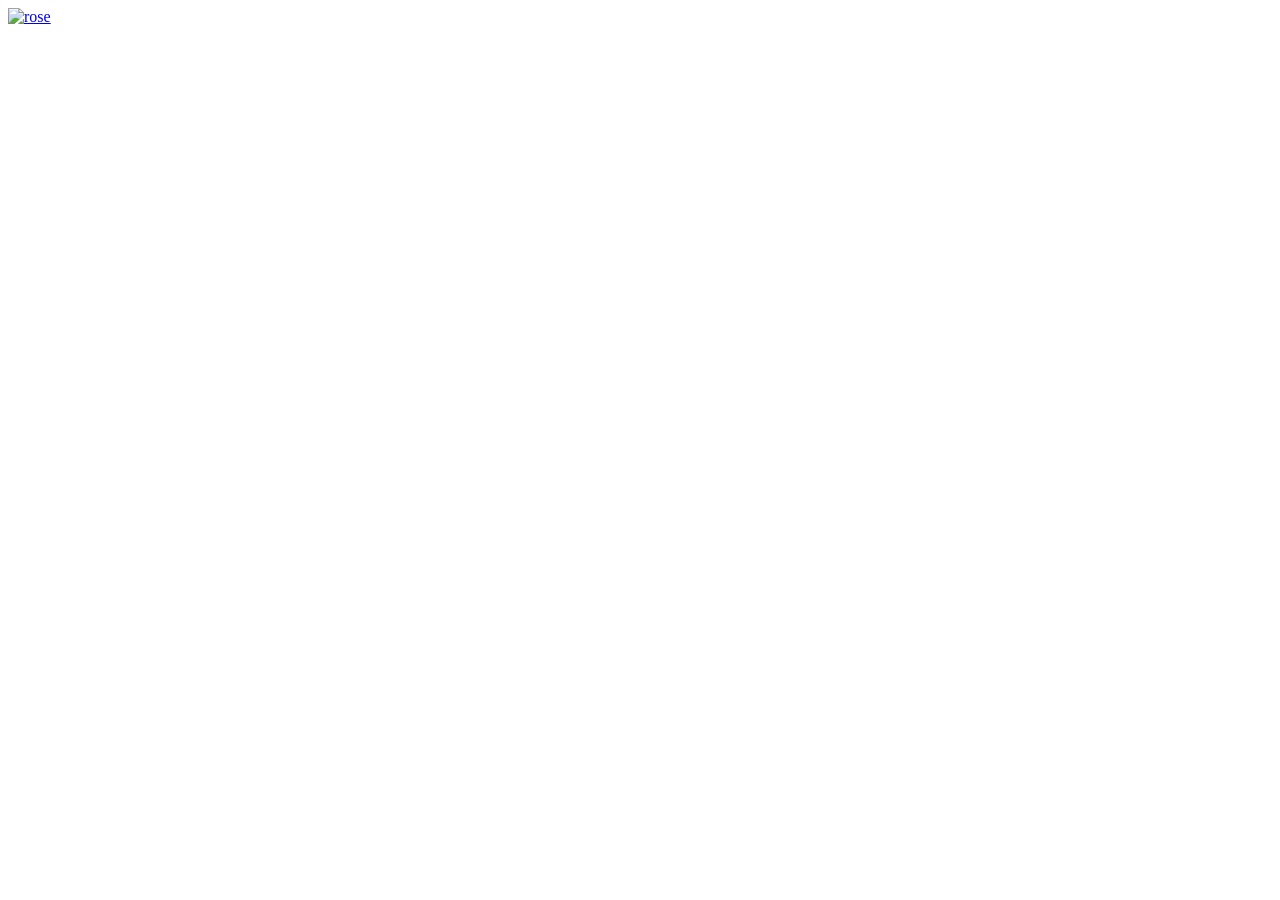
==== New folder/index.html @ 06880c94 "Add files via upload" ====
<!DOCTYPE html>
<html lang="en">
<head>
    <meta charset="UTF-8">
    <meta name="viewport" content="width=device-width, initial-scale=1.0">
    <title>คุณ</title>
</head>
<body>

   <a href="https://www.instagram.com/maiixr__xiz/" target="_blank" >
    <img src=" https://scontent.cdninstagram.com/v/t51.2885-19/491099744_1391179448730990_361056830102893779_n.jpg?stp=dst-jpg_s150x150_tt6&amp;_nc_cat=109&amp;ccb=1-7&amp;_nc_sid=f7ccc5&amp;_nc_ohc=i7V118Kxoo8Q7kNvwHTxwdo&amp;_nc_oc=AdnYEF8PCHsJZ8D0hS_bOgED4gCnnzOqe4HJXXs0BYheN53fpyudT5XR4jK__Vi_jOcELQFiOT0HEN_nX3OB59uP&amp;_nc_ad=z-m&amp;_nc_cid=0&amp;_nc_zt=24&amp;_nc_ht=scontent.cdninstagram.com&amp;oh=00_AfHpWy-P3fVHsI65xHQrFwL9KiR-DsKtzG-xpFaUhNAE2Q&amp;oe=6817E17F" alt="rose">
   </a>
   
</body>
</html>
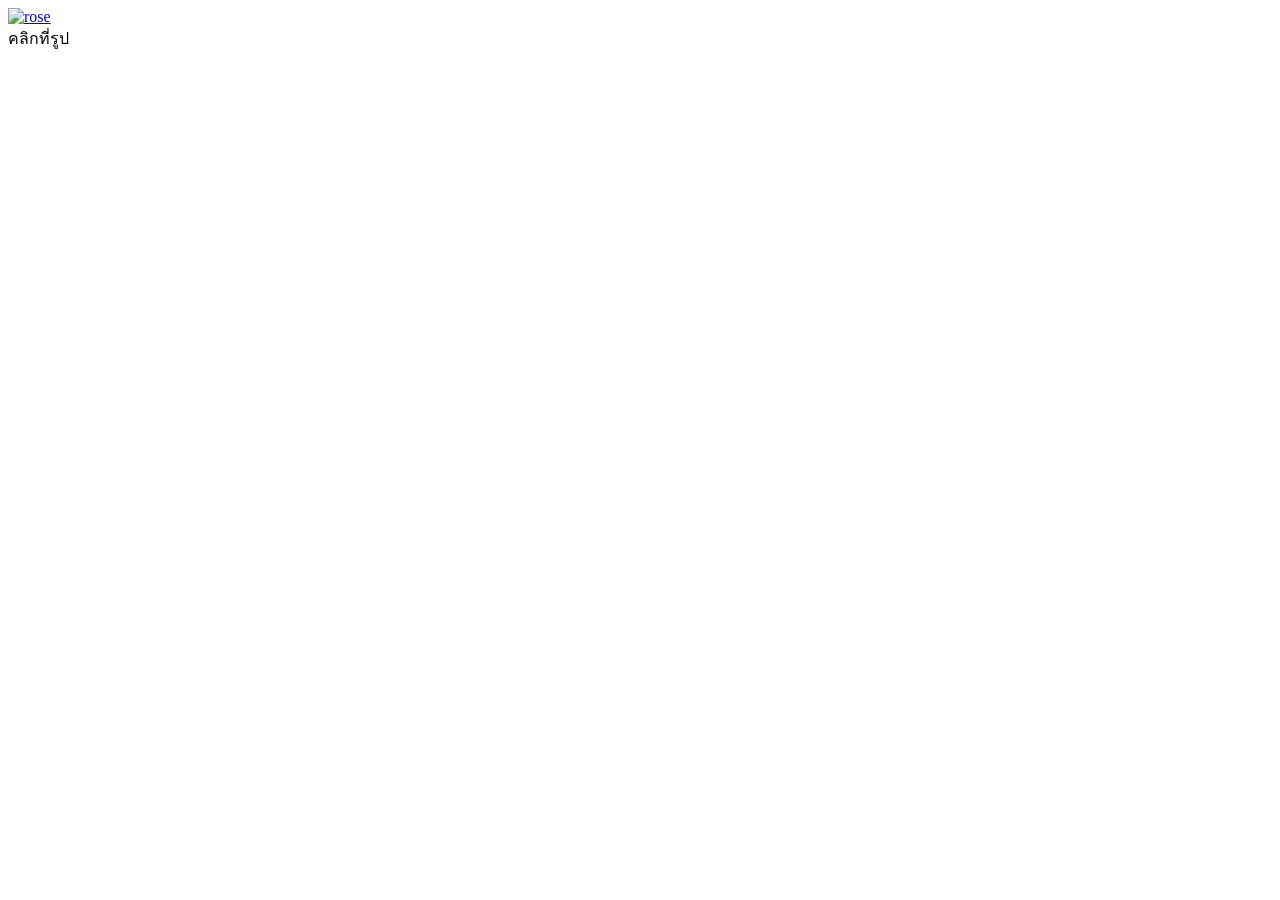
==== commit 810aee9b: "Update index.html" ====
--- a/New folder/index.html
+++ b/New folder/index.html
@@ -3,13 +3,14 @@
 <head>
     <meta charset="UTF-8">
     <meta name="viewport" content="width=device-width, initial-scale=1.0">
-    <title>คุณ</title>
+    <title>มันว่าง</title>
 </head>
 <body>
 
    <a href="https://www.instagram.com/maiixr__xiz/" target="_blank" >
     <img src=" https://scontent.cdninstagram.com/v/t51.2885-19/491099744_1391179448730990_361056830102893779_n.jpg?stp=dst-jpg_s150x150_tt6&amp;_nc_cat=109&amp;ccb=1-7&amp;_nc_sid=f7ccc5&amp;_nc_ohc=i7V118Kxoo8Q7kNvwHTxwdo&amp;_nc_oc=AdnYEF8PCHsJZ8D0hS_bOgED4gCnnzOqe4HJXXs0BYheN53fpyudT5XR4jK__Vi_jOcELQFiOT0HEN_nX3OB59uP&amp;_nc_ad=z-m&amp;_nc_cid=0&amp;_nc_zt=24&amp;_nc_ht=scontent.cdninstagram.com&amp;oh=00_AfHpWy-P3fVHsI65xHQrFwL9KiR-DsKtzG-xpFaUhNAE2Q&amp;oe=6817E17F" alt="rose">
    </a>
-   
+   <br>
+   <a>คลิกที่รูป</a>
 </body>
-</html>+</html>
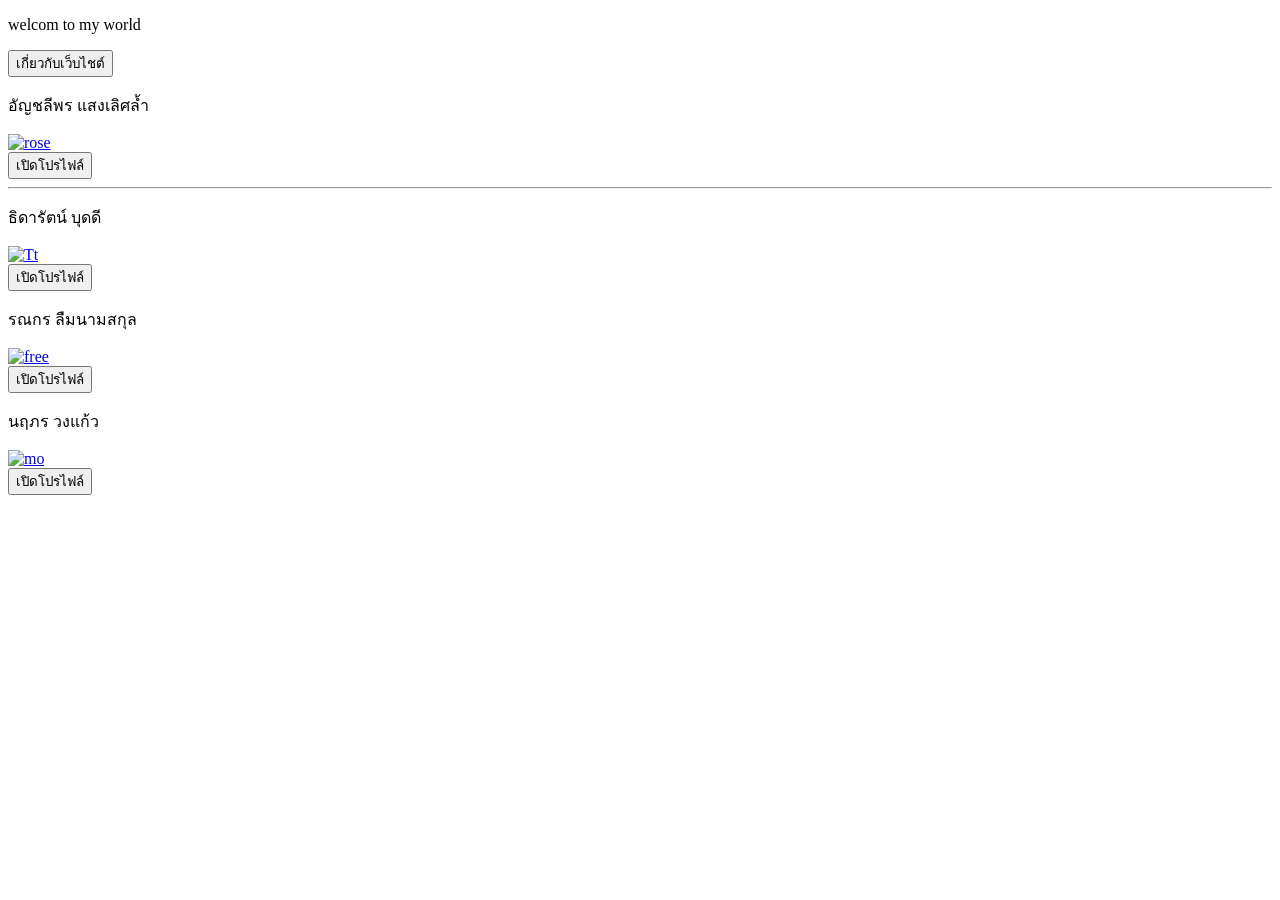
==== commit fdf6c95b: "Update index.html" ====
--- a/New folder/index.html
+++ b/New folder/index.html
@@ -4,13 +4,70 @@
     <meta charset="UTF-8">
     <meta name="viewport" content="width=device-width, initial-scale=1.0">
     <title>มันว่าง</title>
+    <link rel="stylesheet" href="style.css"
 </head>
-<body>
-
+<body> 
+    <p id="po">welcom to my world</p>
+    <button type="button" onclick="lo();">เกี่ยวกับเว็บไชต์</button>
+    <script>
+        alert("ข้อต้อนรับสู่เว็บไชต์ของผม โปรดกดอ่านเกี่ยวกับเว็บไชต์");
+        function lo() {
+         document.getElementById("po").innerHTML = "เว็บไชต์นี้ผมสร้างเองมันว่างเกิน ผมทำได้แค่นี้ ไม่มีจุดประสงค์ที่สร้างขึ้นมา";
+        }
+    </script>
+    <script src="script.js"></script>
+    <script src="style.css"></script>
+    <div class="ko"></div>
+   <div>
+<!--โปรไฟล์เบล-->
+  <p>อัญชลีพร แสงเลิศล้ำ</p>
    <a href="https://www.instagram.com/maiixr__xiz/" target="_blank" >
-    <img src=" https://scontent.cdninstagram.com/v/t51.2885-19/491099744_1391179448730990_361056830102893779_n.jpg?stp=dst-jpg_s150x150_tt6&amp;_nc_cat=109&amp;ccb=1-7&amp;_nc_sid=f7ccc5&amp;_nc_ohc=i7V118Kxoo8Q7kNvwHTxwdo&amp;_nc_oc=AdnYEF8PCHsJZ8D0hS_bOgED4gCnnzOqe4HJXXs0BYheN53fpyudT5XR4jK__Vi_jOcELQFiOT0HEN_nX3OB59uP&amp;_nc_ad=z-m&amp;_nc_cid=0&amp;_nc_zt=24&amp;_nc_ht=scontent.cdninstagram.com&amp;oh=00_AfHpWy-P3fVHsI65xHQrFwL9KiR-DsKtzG-xpFaUhNAE2Q&amp;oe=6817E17F" alt="rose">
+    <img src=" https://scontent.cdninstagram.com/v/t51.2885-19/491099744_1391179448730990_361056830102893779_n.jpg?stp=dst-jpg_s150x150_tt6&amp;_nc_cat=109&amp;ccb=1-7&amp;_nc_sid=f7ccc5&amp;_nc_ohc=i7V118Kxoo8Q7kNvwHTxwdo&amp;_nc_oc=AdnYEF8PCHsJZ8D0hS_bOgED4gCnnzOqe4HJXXs0BYheN53fpyudT5XR4jK__Vi_jOcELQFiOT0HEN_nX3OB59uP&amp;_nc_ad=z-m&amp;_nc_cid=0&amp;_nc_zt=24&amp;_nc_ht=scontent.cdninstagram.com&amp;oh=00_AfHpWy-P3fVHsI65xHQrFwL9KiR-DsKtzG-xpFaUhNAE2Q&amp;oe=6817E17F" alt="rose"width="250" height="250">
+</div>
+<div>
+</a>
+   <a href="https://www.instagram.com/maiixr__xiz/" target="_blank">
+   <button>เปิดโปรไฟล์</button>
    </a>
-   <br>
-   <a>คลิกที่รูป</a>
+   <hr>
+   <a href="hello" target="_blank">
+</a>
+<div class="ro"></div>
+</div>
+<!--โปรไฟล์เรน-->
+   <p>ธิดารัตน์ บุดดี</p>
+    <a href="https://www.instagram.com/typemoers/?__pwa=1" target="_blank">
+        <img src="https://scontent.cdninstagram.com/v/t51.2885-19/491463022_1016269510003537_5606455994676305512_n.jpg?stp=dst-jpg_s150x150_tt6&_nc_cat=106&ccb=7-5&_nc_sid=f7ccc5&_nc_ohc=Xu9dG5UZ7ZYQ7kNvwHknPMe&_nc_oc=AdmAyUzDw445LsA0OkBEa0ViIjCoLnngp9Z9AYcLV-dSGzIda9hkEXRPSk9CvHxJIRdeKhB-PqTSEMdLJgiwiQ8D&_nc_ad=z-m&_nc_cid=0&_nc_zt=24&_nc_ht=scontent.cdninstagram.com&oh=00_AfHRcNmpA05lvht30nTjItqS6qRe7O3PILUsz_3O4VG0IQ&oe=68190CB8" alt="Tt"white="250" height="250">
+    </a>
+    <div>
+        <a href="https://www.instagram.com/typemoers/?__pwa=1" target="_blank">
+           <button>เปิดโปรไฟล์</button>
+        </a>
+    </div>
+    <div class="eo"></div>
+    <div>
+<!--โปรไฟล์บุ๊ค-->
+       <p>รณกร ลืมนามสกุล</p>
+        <a href="https://www.instagram.com/bookkub7/?__pwa=1" target="_blank">
+            <img src="https://scontent.futp1-2.fna.fbcdn.net/v/t39.30808-6/481209715_600946666257436_1888720831627632015_n.jpg?stp=dst-jpg_s160x160_tt6&_nc_cat=109&ccb=1-7&_nc_sid=e09983&_nc_ohc=hqwpGZUBxe4Q7kNvwElUhow&_nc_oc=AdnqlKjvP0_5ufshHV0s3pmN5fqti1lvkJLXkKOxMAzJAWGZf45dl0J1cjz72ZXx_73zoiMpwL93WIzwAP3QZZ8T&_nc_zt=23&_nc_ht=scontent.futp1-2.fna&_nc_gid=NxzfYakB2RlbWcSSawpOuQ&oh=00_AfHevWeoPAbJN0hEHrsQ2l6WVKgR8UFOji_Z64MYlV6n1A&oe=681926D8" alt="free"white="250" height="250" >
+        </a>
+    </div>
+    <div>
+         <a href="https://www.instagram.com/bookkub7/?__pwa=1" target="_blank">
+            <button>เปิดโปรไฟล์</button>
+         </a>
+</div>
+<div class="water"></div>
+<!--เตย-->
+<div>
+    <p>นฤภร วงแก้ว</p>
+    <a href="https://www.instagram.com/_btqx_21/?__pwa=1">
+        <img src="https://scontent.futp1-2.fna.fbcdn.net/v/t1.15752-9/494827794_2072533869906354_3242810038400550695_n.jpg?stp=dst-jpg_p480x480_tt6&_nc_cat=108&ccb=1-7&_nc_sid=0024fc&_nc_ohc=h8IJm3H9EMsQ7kNvwHZqnBq&_nc_oc=AdnZ63GTKdgPul36svOAqAHUsYGIpQxtidWxhApnzvqRmnrkoNW5lp8GavtT7SBwhJ9sCvmYJqfAUun3vCPer4Zh&_nc_ad=z-m&_nc_cid=0&_nc_zt=23&_nc_ht=scontent.futp1-2.fna&oh=03_Q7cD2AHFzWbcJypg2staTy00cZmEqE5I6_Vo1FDrcA89tZb2IA&oe=683ADE12" alt="mo"width="250" height="450">
+    </a>
+</div>
+        <a href="https://www.instagram.com/_btqx_21/?__pwa=1">
+            <button>เปิดโปรไฟล์</button>
+        </a>
+     </div>
 </body>
 </html>
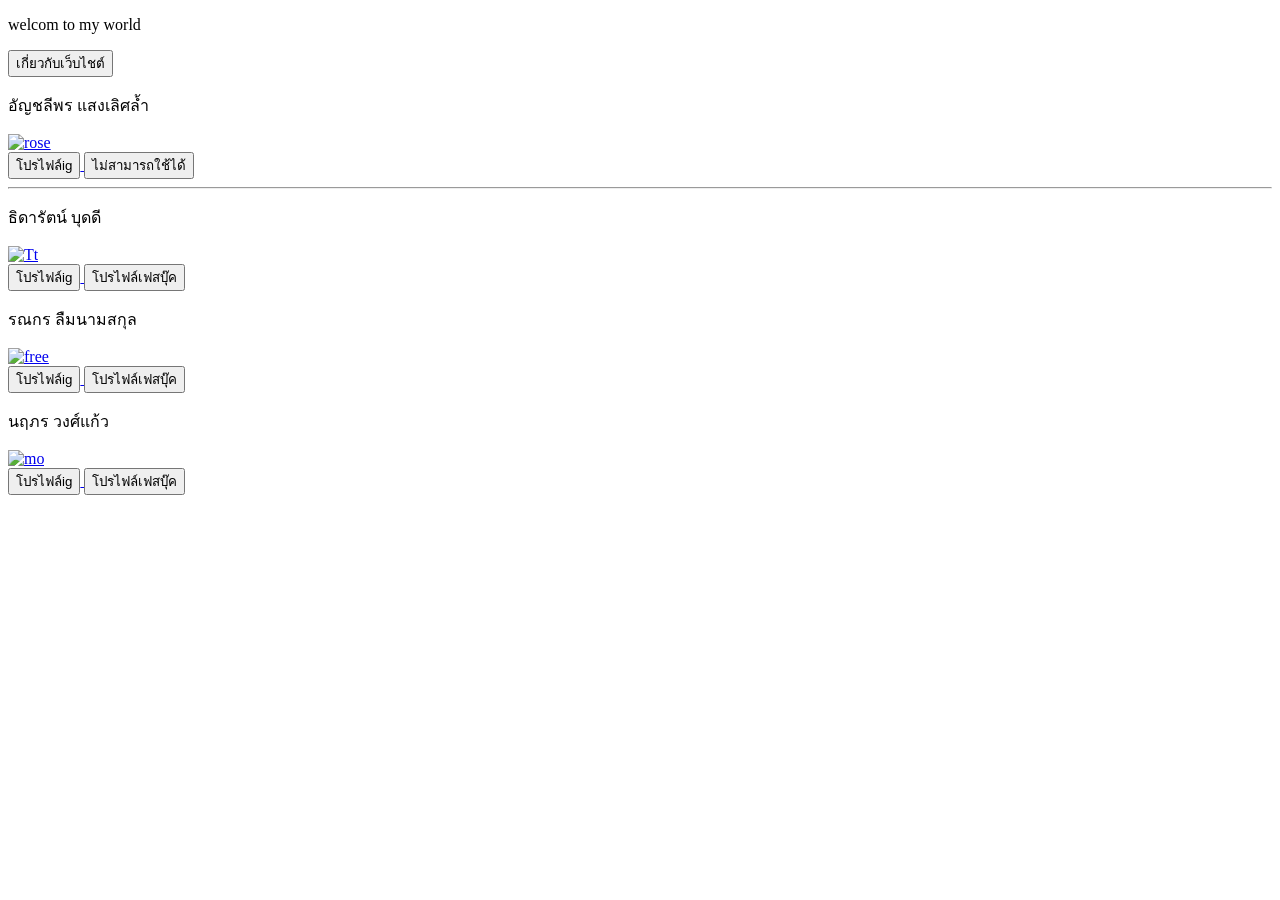
==== commit 9206dcaf: "Update index.html" ====
--- a/New folder/index.html
+++ b/New folder/index.html
@@ -27,8 +27,10 @@
 <div>
 </a>
    <a href="https://www.instagram.com/maiixr__xiz/" target="_blank">
-   <button>เปิดโปรไฟล์</button>
+   <button>โปรไฟล์ig</button>
    </a>
+  <!-- <a href="https://www.facebook.com/xaychli.phr.876322">-->
+       <button>ไม่สามารถใช้ได้</button>
    <hr>
    <a href="hello" target="_blank">
 </a>
@@ -41,7 +43,10 @@
     </a>
     <div>
         <a href="https://www.instagram.com/typemoers/?__pwa=1" target="_blank">
-           <button>เปิดโปรไฟล์</button>
+           <button>โปรไฟล์ig</button>
+           <a href="https://www.facebook.com/profile.php?id=61575365674636" target="_blank">
+            <button>โปรไฟล์เฟสบุ๊ค</button>
+           </a>
         </a>
     </div>
     <div class="eo"></div>
@@ -54,19 +59,25 @@
     </div>
     <div>
          <a href="https://www.instagram.com/bookkub7/?__pwa=1" target="_blank">
-            <button>เปิดโปรไฟล์</button>
+            <button>โปรไฟล์ig</button>
+            <a href="https://www.facebook.com/bukh.ngi.859050" target="_blank">
+               <button>โปรไฟล์เฟสบุ๊ค</button>
+            </a>
          </a>
 </div>
 <div class="water"></div>
 <!--เตย-->
 <div>
-    <p>นฤภร วงแก้ว</p>
-    <a href="https://www.instagram.com/_btqx_21/?__pwa=1">
+    <p>นฤภร วงศ์แก้ว</p>
+    <a href="https://www.instagram.com/_btqx_21/?__pwa=1" target="_blank">
         <img src="https://scontent.futp1-2.fna.fbcdn.net/v/t1.15752-9/494827794_2072533869906354_3242810038400550695_n.jpg?stp=dst-jpg_p480x480_tt6&_nc_cat=108&ccb=1-7&_nc_sid=0024fc&_nc_ohc=h8IJm3H9EMsQ7kNvwHZqnBq&_nc_oc=AdnZ63GTKdgPul36svOAqAHUsYGIpQxtidWxhApnzvqRmnrkoNW5lp8GavtT7SBwhJ9sCvmYJqfAUun3vCPer4Zh&_nc_ad=z-m&_nc_cid=0&_nc_zt=23&_nc_ht=scontent.futp1-2.fna&oh=03_Q7cD2AHFzWbcJypg2staTy00cZmEqE5I6_Vo1FDrcA89tZb2IA&oe=683ADE12" alt="mo"width="250" height="450">
     </a>
 </div>
-        <a href="https://www.instagram.com/_btqx_21/?__pwa=1">
-            <button>เปิดโปรไฟล์</button>
+        <a href="https://www.instagram.com/_btqx_21/?__pwa=1" target="_blank">
+            <button>โปรไฟล์ig</button>
+            <a href="https://www.facebook.com/sureeluk.wongkaew.2024" target="_blank">
+                <button>โปรไฟล์เฟสบุ๊ค</button>
+            </a>
         </a>
      </div>
 </body>
